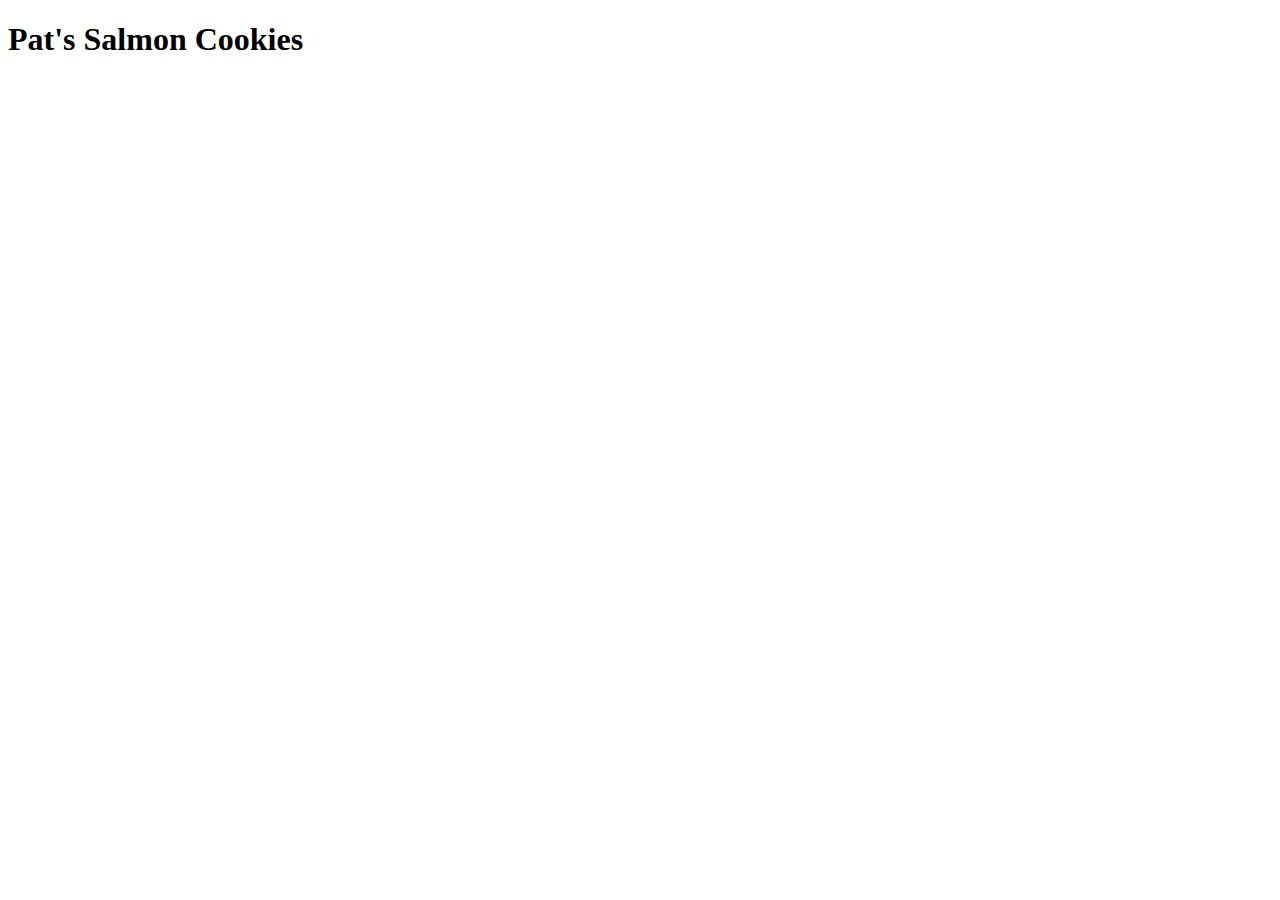
==== index.html @ c813a70d "added new files" ====
<!DOCTYPE html>
<html lang="en">
<head>
  
  <title>Pat's Salmon Cookies</title>
</head>
<body>
  <header>
    <h1>Pat's Salmon Cookies</h1>
    <a href="sales.html">
    </a>
  </header>
  <script src="js/app.js"></script>
</body>

</html>
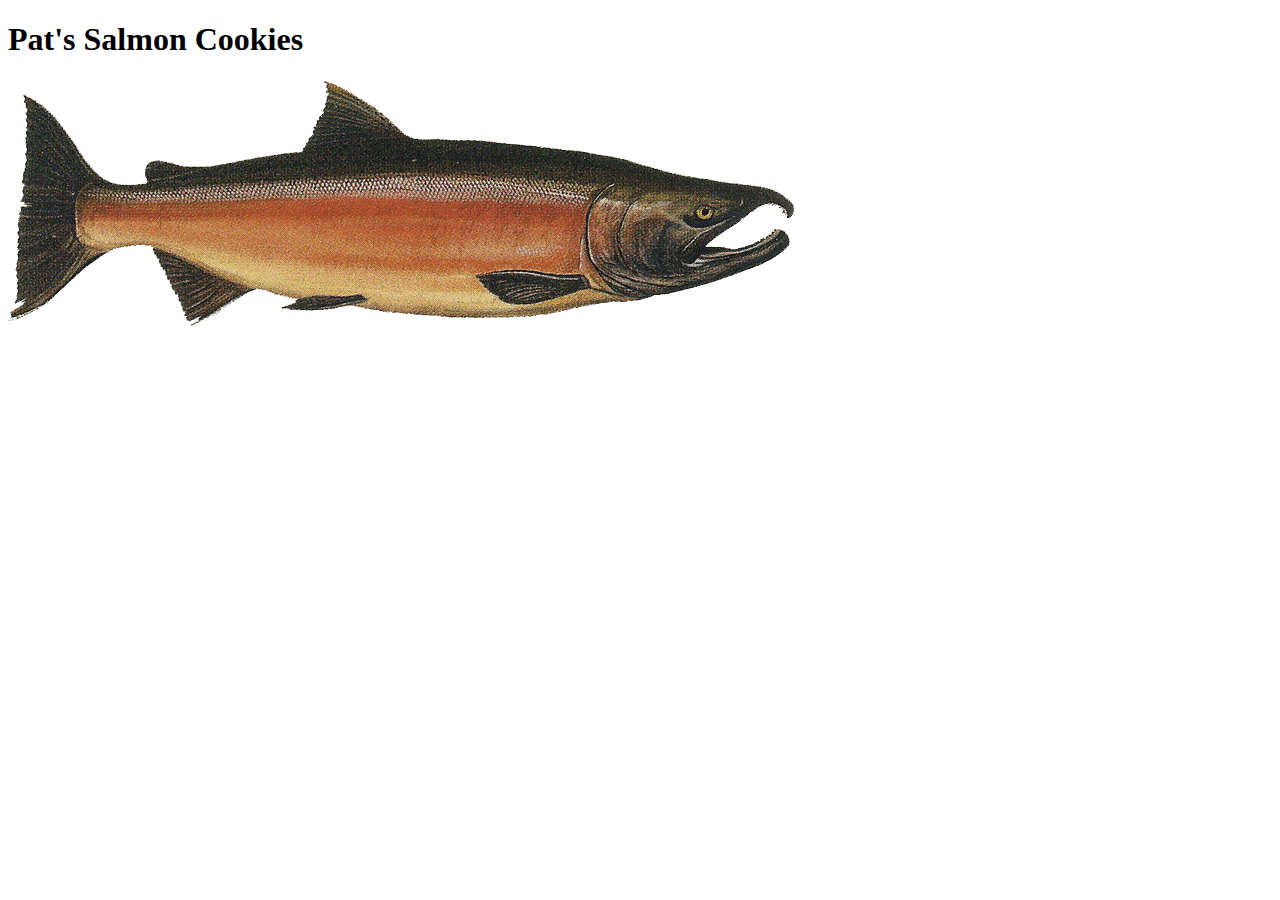
==== commit 934ffaca: "added image to html" ====
--- a/index.html
+++ b/index.html
@@ -7,6 +7,7 @@
 <body>
   <header>
     <h1>Pat's Salmon Cookies</h1>
+    <img src="img/salmon.png" alt="salmon image">
     <a href="sales.html">
     </a>
   </header>
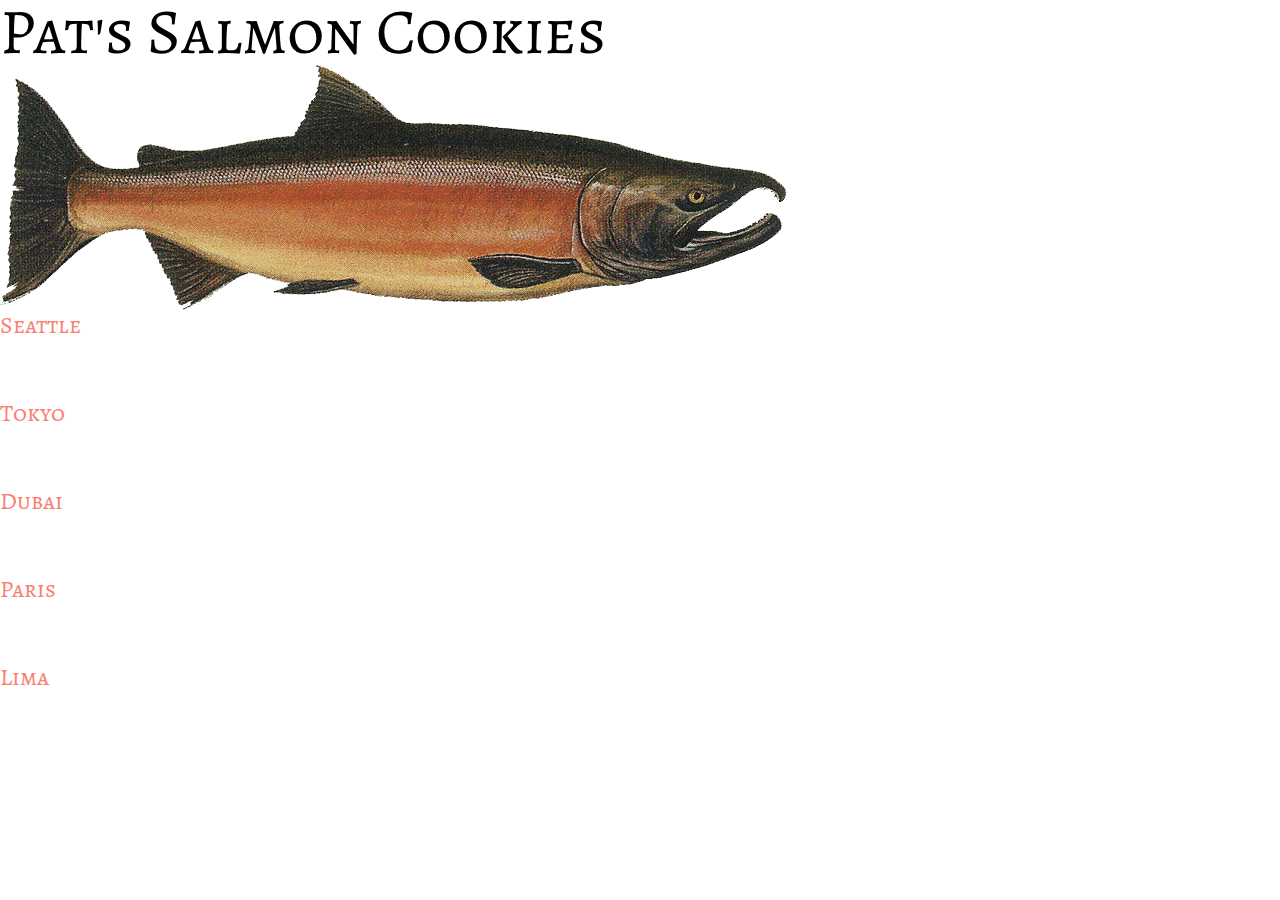
==== commit 82f4767b: "updated css and html for turnin" ====
--- a/index.html
+++ b/index.html
@@ -1,16 +1,47 @@
 <!DOCTYPE html>
 <html lang="en">
 <head>
-  
+  <link rel="stylesheet" href="./css/reset.css">
+  <link rel="stylesheet" href="./css/style.css">
+  <!-- here are my Google fonts serif -->
+  <link rel="preconnect" href="https://fonts.gstatic.com">
+<link href="https://fonts.googleapis.com/css2?family=Alegreya+SC&display=swap" rel="stylesheet">
+
+
+
   <title>Pat's Salmon Cookies</title>
 </head>
 <body>
-  <header>
+  <header class = "div1">
     <h1>Pat's Salmon Cookies</h1>
     <img src="img/salmon.png" alt="salmon image">
+  </header>
+    <section class = "div2">
+      <h2>Seattle</h2>
+      <ul id="Seattle"></ul>
+    </section>
+    <section class = "div3">
+      <h2>Tokyo</h2>
+      <ul id="Tokyo"></ul>
+    </section>
+    <section class = "div4">
+      <h2>Dubai</h2>
+      <ul id="Dubai"></ul>
+    </section>
+    <section class = "div5">
+      <h2>Paris</h2>
+      <ul id="Paris"></ul>
+    </section>
+    <section class = "div2">
+      <h2>Lima</h2>
+      <ul id="Lima"></ul>
+    </section>
+
+
+
+    
     <a href="sales.html">
     </a>
-  </header>
   <script src="js/app.js"></script>
 </body>
 
--- a/css/style.css
+++ b/css/style.css
@@ -0,0 +1,37 @@
+h1{
+  font-size: 4em;
+  font-family: 'Alegreya SC', serif;
+
+  color: black
+}
+
+h2{
+  font-size: 1.5em;
+  font-family:'Alegreya SC', serif;
+  margin-bottom: 5%;
+  color: salmon
+}
+
+h3{
+  font-size: 1.5em;
+  font-family:'Alegreya SC', serif;
+  margin-bottom: 5%;
+  color: salmon
+}
+
+h4{
+  font-size: 1.5em;
+  font-family:'Alegreya SC', serif;
+  margin-bottom: 5%;
+  color: salmon
+}
+
+h5{
+  font-size: 1.5em;
+  font-family:'Alegreya SC', serif;
+  margin-bottom: 5%;
+}
+
+.div1 { 
+  grid-area: 1 / 1 / 2 / 4; 
+}
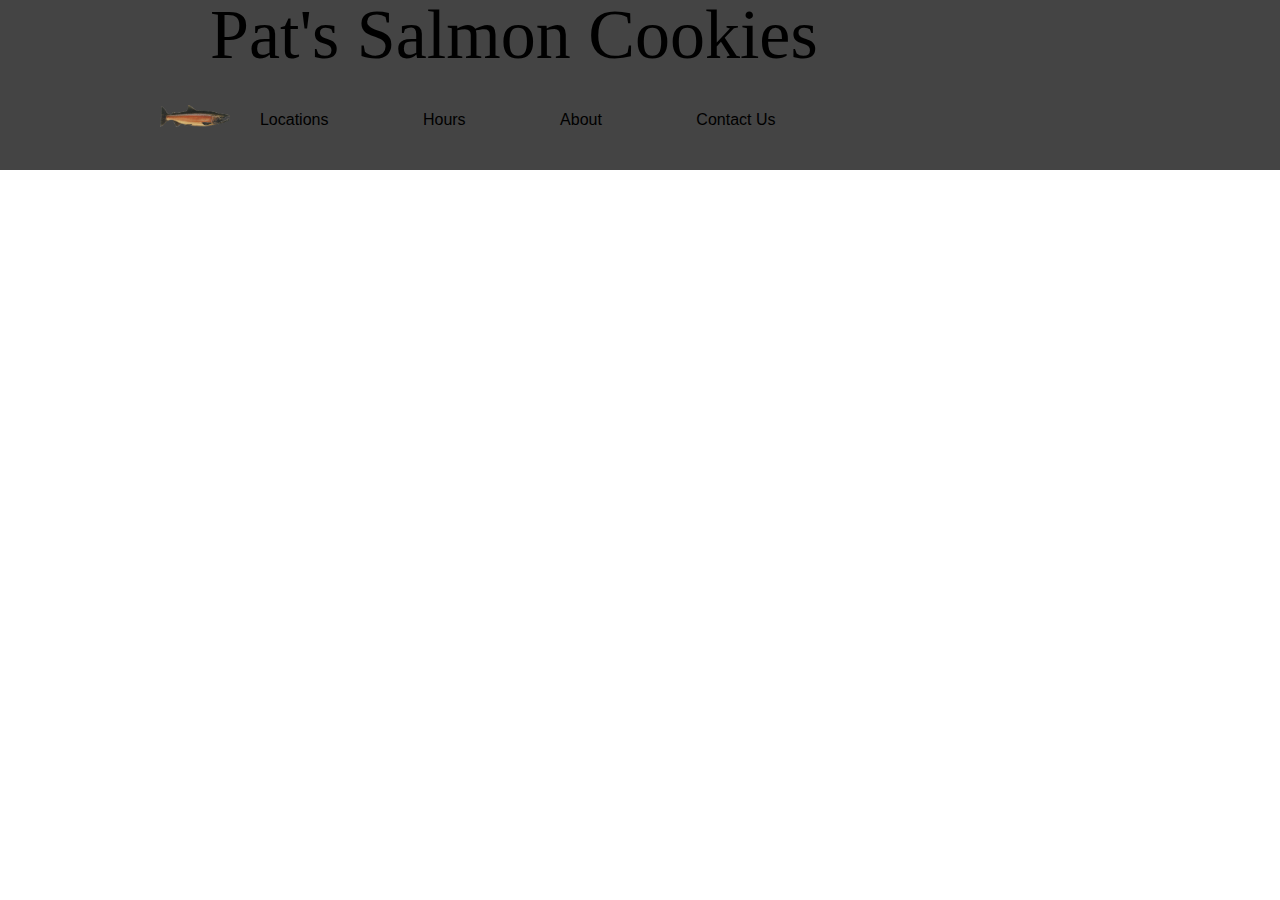
==== commit e8ebd2a7: "wireframing html and css" ====
--- a/index.html
+++ b/index.html
@@ -12,32 +12,20 @@
   <title>Pat's Salmon Cookies</title>
 </head>
 <body>
-  <header class = "div1">
-    <h1>Pat's Salmon Cookies</h1>
-    <img src="img/salmon.png" alt="salmon image">
+  <header>
+    <nav>
+      <p>Pat's Salmon Cookies</p>
+      <img src="img/salmon.png" alt="Salmon">
+        <ul>
+          <li>Locations</li>
+          <li>Hours</li>
+          <li>About</li>
+          <li>Contact Us</li>
+        </ul>
+      </img>
+    </nav>
   </header>
-    <section class = "div2">
-      <h2>Seattle</h2>
-      <ul id="Seattle"></ul>
-    </section>
-    <section class = "div3">
-      <h2>Tokyo</h2>
-      <ul id="Tokyo"></ul>
-    </section>
-    <section class = "div4">
-      <h2>Dubai</h2>
-      <ul id="Dubai"></ul>
-    </section>
-    <section class = "div5">
-      <h2>Paris</h2>
-      <ul id="Paris"></ul>
-    </section>
-    <section class = "div2">
-      <h2>Lima</h2>
-      <ul id="Lima"></ul>
-    </section>
-
-
+    
 
     
     <a href="sales.html">
--- a/css/style.css
+++ b/css/style.css
@@ -1,37 +1,102 @@
-h1{
-  font-size: 4em;
-  font-family: 'Alegreya SC', serif;
-
-  color: black
+body {
+  font-family: Arial, Helvetica, sans-serif;
 }
 
-h2{
-  font-size: 1.5em;
-  font-family:'Alegreya SC', serif;
-  margin-bottom: 5%;
-  color: salmon
+/* header styling */
+header {
+  background-color: #444;
+  height 100px;
 }
 
-h3{
-  font-size: 1.5em;
-  font-family:'Alegreya SC', serif;
-  margin-bottom: 5%;
-  color: salmon
+nav, main {
+  width: 960px;
+  margin: auto;
 }
 
-h4{
-  font-size: 1.5em;
-  font-family:'Alegreya SC', serif;
-  margin-bottom: 5%;
-  color: salmon
+header img {
+  margin-top: 15px;
+  float: left;
+  max-width: 70px;
+  padding-top: 20px;
+}
+header li {
+  display: inline-block;
+  line-height: 100px;
+  margin-left: 90px;
+
 }
 
-h5{
-  font-size: 1.5em;
-  font-family:'Alegreya SC', serif;
-  margin-bottom: 5%;
+header p {
+  font-family: serif;
+  padding-left: 50px;
+  font-size: 70px;
+}
+header li:first-child {
+  margin-left: 30px;
 }
 
-.div1 { 
-  grid-area: 1 / 1 / 2 / 4; 
+nav a {
+  text-decoration: none;
+  color: #aaa;
 }
+
+/* main */
+
+main img {
+  margin-top: 30px;
+}
+main li {
+  margin-left: 30px;
+  float: left;
+}
+
+main li:first-child {
+  margin-left: 0;
+}
+
+main article {
+  width: 50%;
+  float: right;
+  margin-top: 30px;
+}
+
+main h3 {
+  margin-left: 30px;
+  font-size: 20px;
+}
+
+main p {
+  margin-top: 5px;
+  margin-left: 30px;
+  line-height: 20px;
+  font-style: italic;
+  overflow: auto;
+  height: 325px;
+}
+
+article div {
+  background-color: #111;
+  color: #eee;
+  margin-top: 5px;
+  margin-left: 30px;
+  padding: 10 px 30px;
+  /* width max-content; */
+  display: inline-block;
+  font-size: 20px;
+  border-radius: 10px;
+}
+
+article div:hover {
+  background-color: red;
+  color: #eee
+  transition: 350ms;
+
+}
+/* footer */
+
+footer {
+  height: 125px;
+  background-color: #444;
+  margin-top: 30px;
+}
+
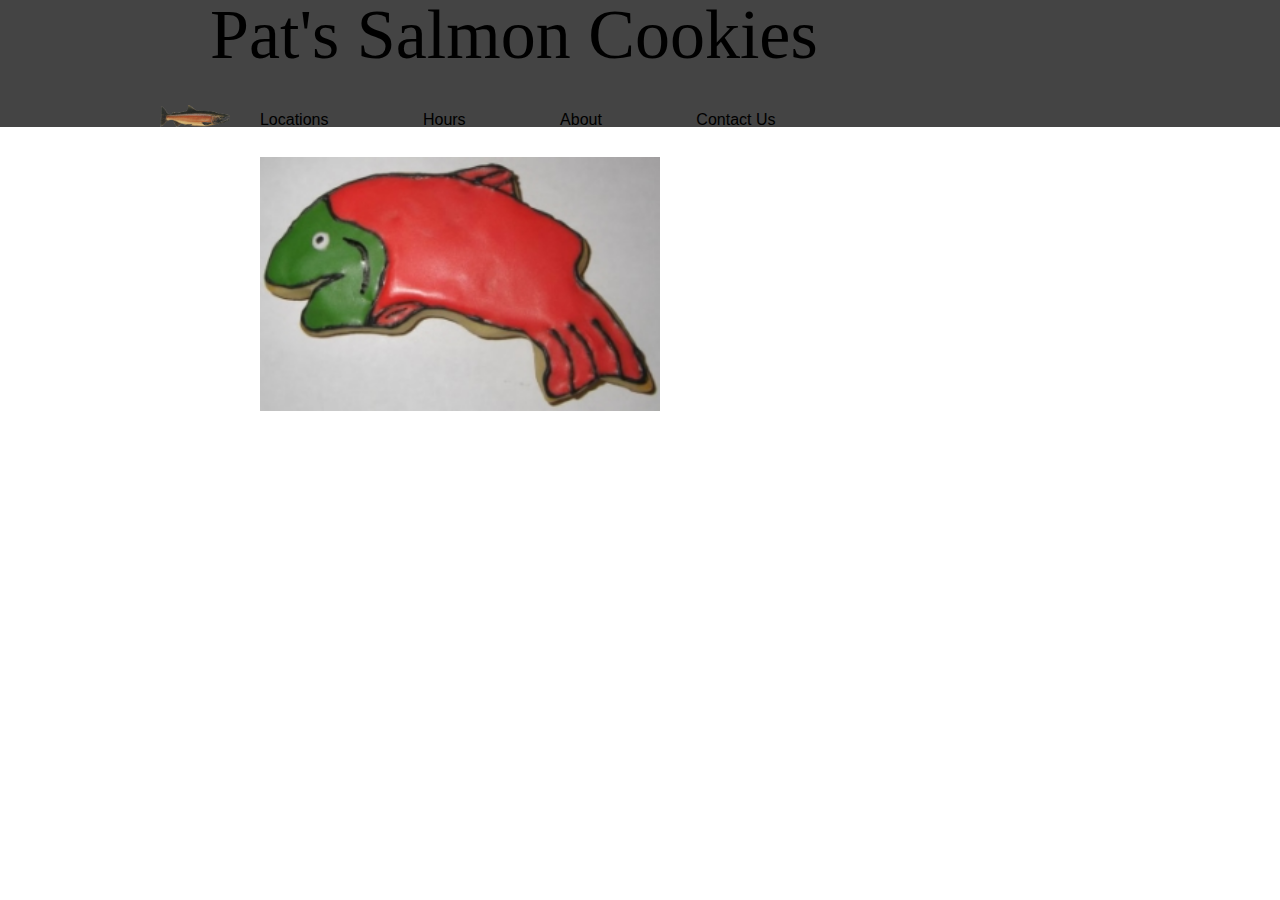
==== commit 9a651a21: "added images and styled a bit" ====
--- a/index.html
+++ b/index.html
@@ -25,7 +25,15 @@
       </img>
     </nav>
   </header>
-    
+    <main>
+      <img src="img/frosted-cookie.jpeg" alt="salmon cookie">
+        <ul>
+          <li></li>
+          <li></li>
+          <li></li>
+        </ul>
+      </img>
+    </main>
 
     
     <a href="sales.html">
--- a/css/style.css
+++ b/css/style.css
@@ -5,7 +5,7 @@
 /* header styling */
 header {
   background-color: #444;
-  height 100px;
+  height: 127px;
 }
 
 nav, main {
@@ -44,6 +44,8 @@
 
 main img {
   margin-top: 30px;
+  width: 400px;
+  margin-left: 100px;
 }
 main li {
   margin-left: 30px;
@@ -88,9 +90,8 @@
 
 article div:hover {
   background-color: red;
-  color: #eee
+  color: #eee;
   transition: 350ms;
-
 }
 /* footer */
 
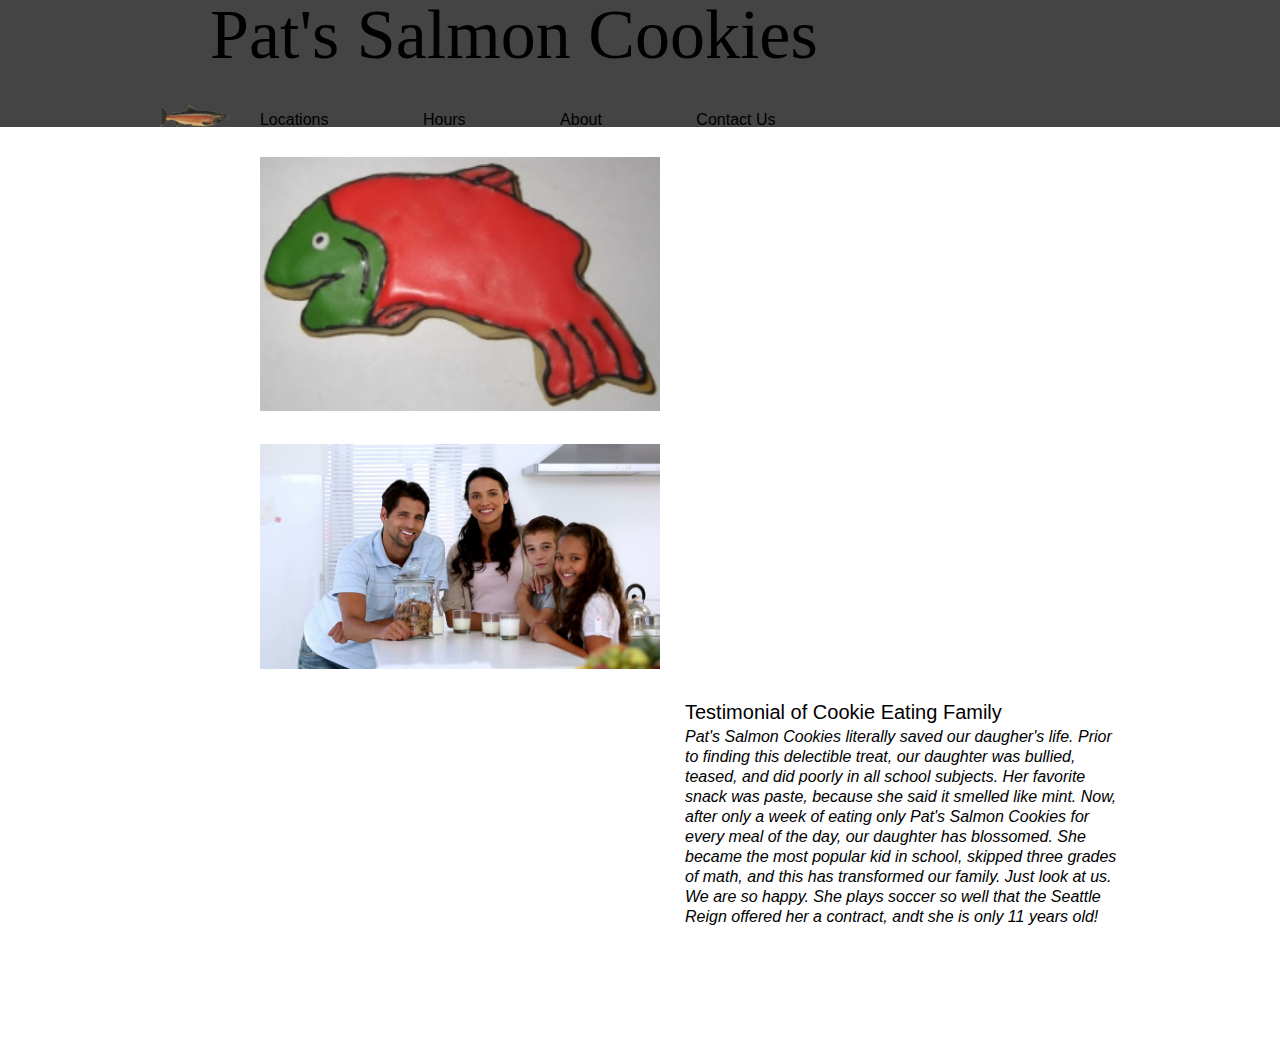
==== commit 05575933: "added testimonial" ====
--- a/index.html
+++ b/index.html
@@ -28,8 +28,23 @@
     <main>
       <img src="img/frosted-cookie.jpeg" alt="salmon cookie">
         <ul>
-          <li></li>
-          <li></li>
+          <li><img src="img/family.jpeg" alt="family"></li>
+          <li><article>
+            <h3>Testimonial of Cookie Eating Family</h3>
+            <p>Pat's Salmon Cookies literally saved our
+              daugher's life. Prior to finding this delectible
+              treat, our daughter was bullied, teased, and did poorly
+              in all school subjects. Her favorite snack was paste,
+              because she said it smelled like mint. 
+
+              Now, after only a week of eating only Pat's Salmon Cookies 
+              for every meal of the day, our daughter has blossomed. She 
+              became the most popular kid in school, skipped three grades of
+              math, and this has transformed our family. Just look at us. 
+              We are so happy. She plays soccer so well that the Seattle Reign 
+              offered her a contract, andt she is only 11 years old!
+            </p>
+          </article></li>
           <li></li>
         </ul>
       </img>
